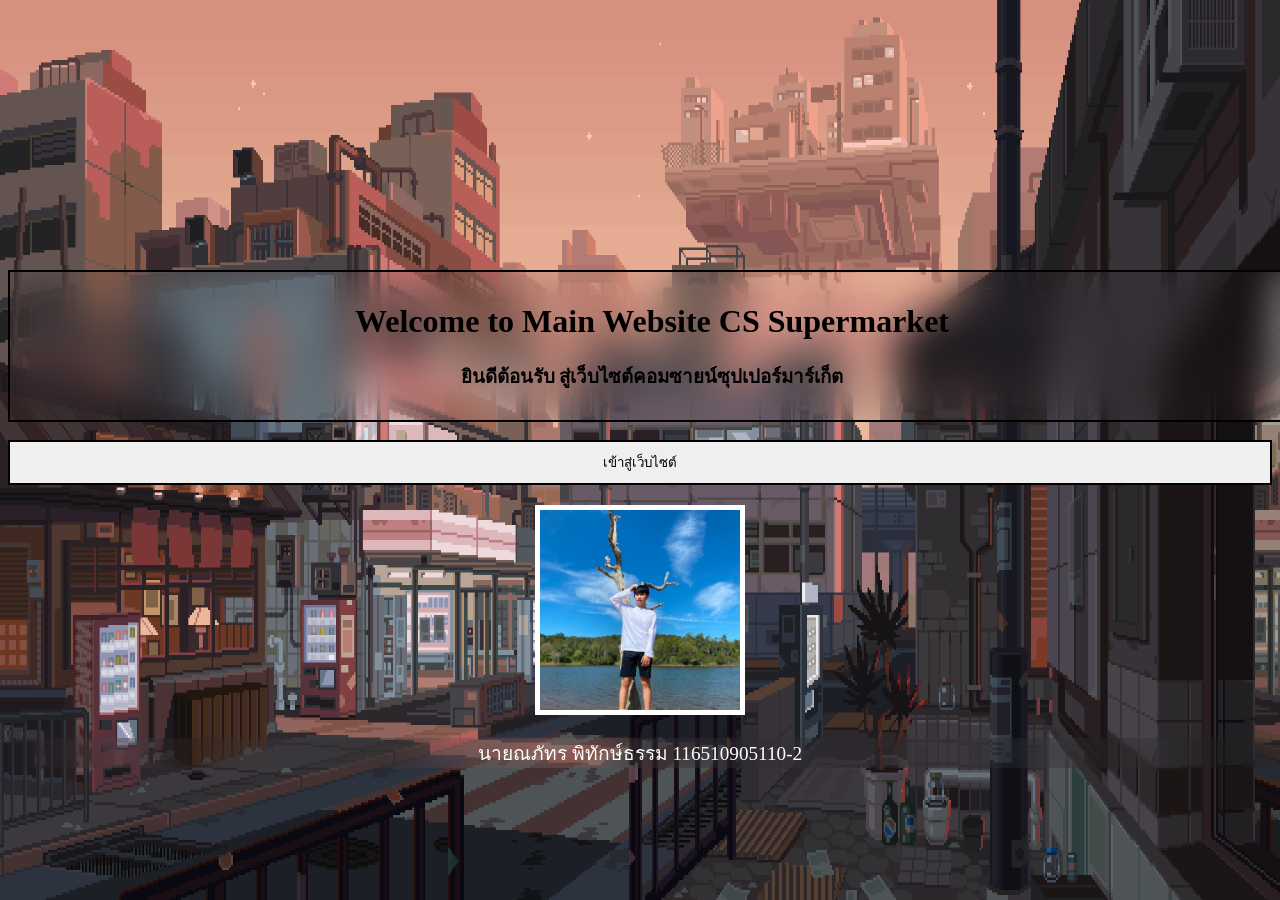
==== index.html @ 35d883b9 "Add files via upload" ====
<!DOCTYPE html>
<html lang="en">
<head>
    <link rel="stylesheet" href="main.css">
    <meta charset="UTF-8">
    <meta name="viewport" content="width=<device-width>, initial-scale=1.0">
    <title>Main Website</title>
</head>
<body>
    <div class="header">
    <h1>Welcome to Main Website CS Supermarket</h1>
    <h3>ยินดีต้อนรับ สู่เว็บไซต์คอมซายน์ซุปเปอร์มาร์เก็ต</h3>
    </div>
    <br>
        <form action="login.html" method="post"><input type="submit" id="OK" name="OK" value="เข้าสู่เว็บไซต์">
            <br>
            <div class="profile">
                <img src="imgs/me.jpg" width="200" height="200" class="imgprofile"><br>
                <p>นายณภัทร พิทักษ์ธรรม 116510905110-2</p>
            </div>
        </form>        
</body>
</html>
---- main.css ----
body {
    background-image: url('imgs/1268195.png');
    background-repeat: no-repeat;
    background-attachment: fixed;
    background-size: 100% 100%;
}
.header {
    width: 100%;
    border: 2px solid black;
    justify-content: center;
    text-align: center;
    margin-top: 30vh;
    padding: 10px;
    backdrop-filter: blur(20px);
}
input {
    width: 100%;
    border: 2px solid black;
    justify-content: center;
    text-align: center;
    align-items: center;
    padding: 10px;
}
input:hover {
    background-color: rgba(255, 255, 255, 0.377);
}
.profile {
    text-align: center;
    margin-top: 20px;
}
.imgprofile {
    border: 5px solid white;
}
p {
    backdrop-filter: blur(20px);
    color: white;
    font-size: larger;
}
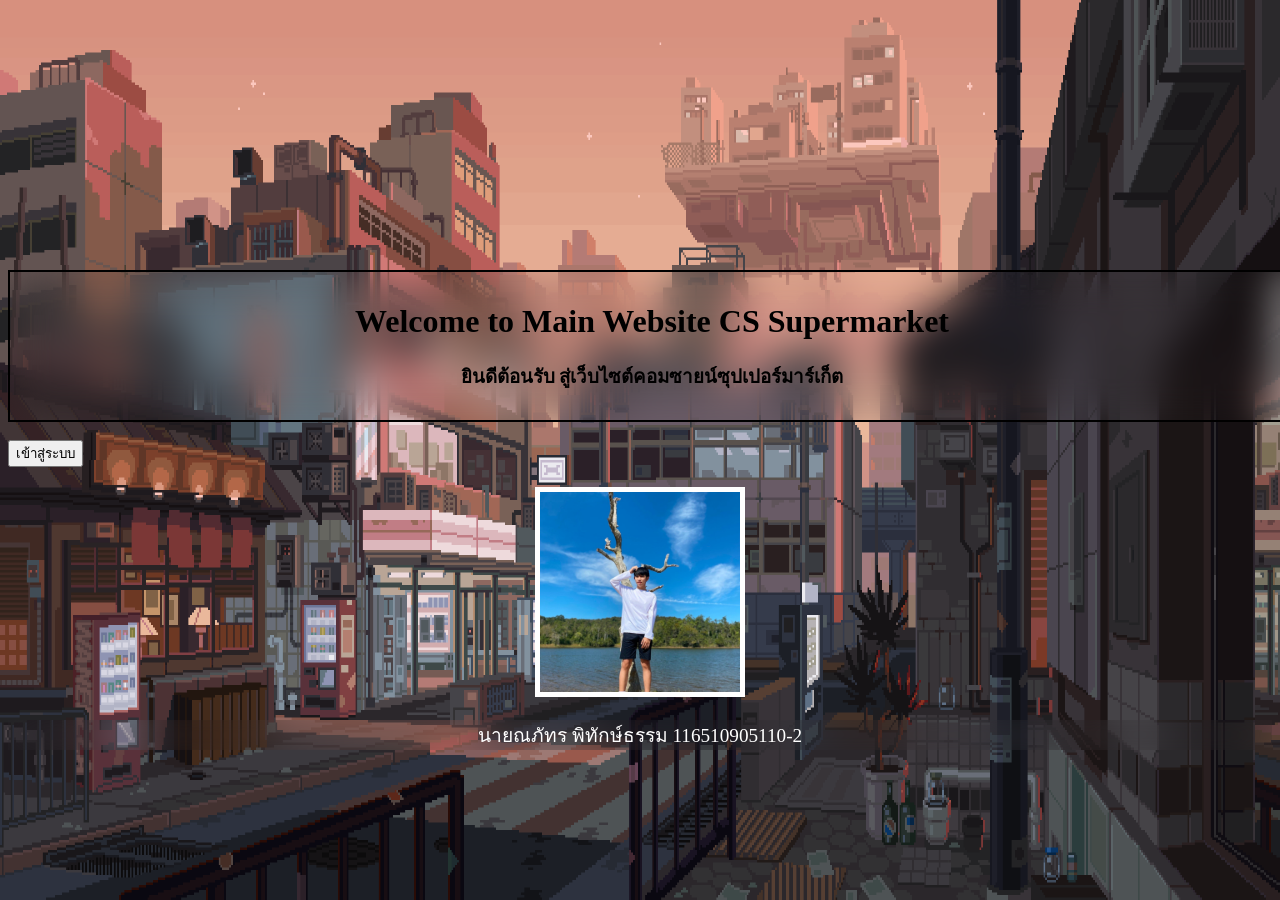
==== commit bb0cc8af: "Update index.html" ====
--- a/index.html
+++ b/index.html
@@ -12,7 +12,7 @@
     <h3>ยินดีต้อนรับ สู่เว็บไซต์คอมซายน์ซุปเปอร์มาร์เก็ต</h3>
     </div>
     <br>
-        <form action="login.html" method="post"><input type="submit" id="OK" name="OK" value="เข้าสู่เว็บไซต์">
+        <a href="login.html"><button>เข้าสู่ระบบ</button></a>
             <br>
             <div class="profile">
                 <img src="imgs/me.jpg" width="200" height="200" class="imgprofile"><br>
@@ -20,4 +20,4 @@
             </div>
         </form>        
 </body>
-</html>+</html>
